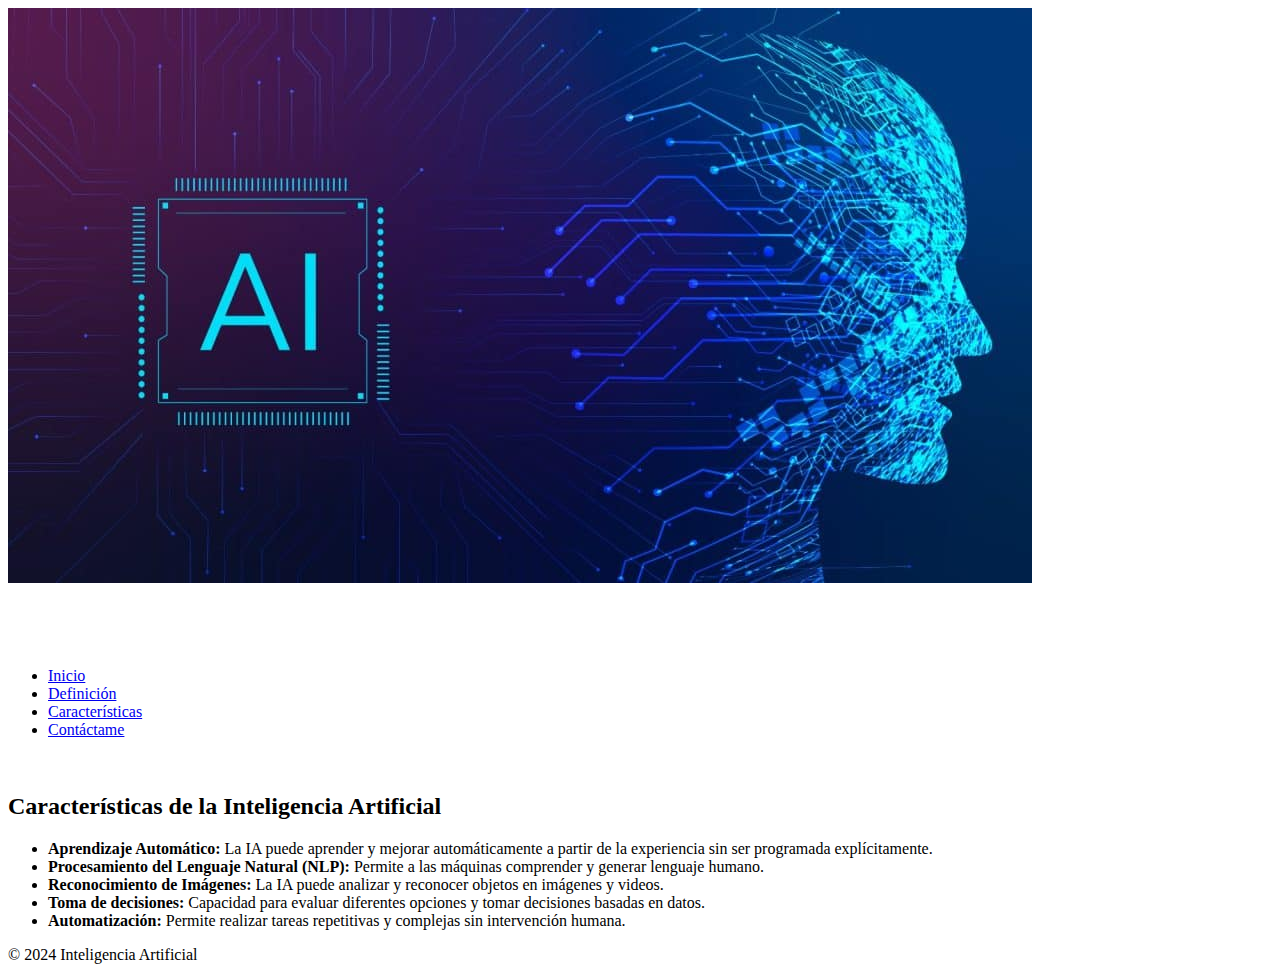
==== caracteristicas.html @ 504f35a9 "v4" ====
<!DOCTYPE html>
<html lang="es">
<head>
    <meta charset="UTF-8">
    <meta name="viewport" content="width=device-width, initial-scale=1.0">
    <title>Características de la Inteligencia Artificial</title>
    <link rel="stylesheet" href="css/style.css">
</head>
<body>
    <header>
        <div id="titulo">
            <img src="IMG/logo.jpeg" alt="mi logo" id="logo">
            <font color="white"><b><h1>Inteligencia Artificial</h1></b></font>
        </div>
        <nav>
            <ul>
                <li><a href="index.html">Inicio</a></li>
                <li><a href="definicion.html">Definición</a></li>
                <li><a href="caracteristicas.html">Características</a></li>
                <li><a href="contacto.html">Contáctame</a></li>
            </ul>
        </nav>
    </header>
    <article>
        <section>
            <div>
                <img src="" alt="">
                <h2>Características de la Inteligencia Artificial</h2>
            </div>
            <ul>
                <li><strong>Aprendizaje Automático:</strong> La IA puede aprender y mejorar automáticamente a partir de la experiencia sin ser programada explícitamente.</li>
                <li><strong>Procesamiento del Lenguaje Natural (NLP):</strong> Permite a las máquinas comprender y generar lenguaje humano.</li>
                <li><strong>Reconocimiento de Imágenes:</strong> La IA puede analizar y reconocer objetos en imágenes y videos.</li>
                <li><strong>Toma de decisiones:</strong> Capacidad para evaluar diferentes opciones y tomar decisiones basadas en datos.</li>
                <li><strong>Automatización:</strong> Permite realizar tareas repetitivas y complejas sin intervención humana.</li>
            </ul>
        </section>
    </article>
    <footer>
        <p>© 2024 Inteligencia Artificial</p>
    </footer>
</body>
</html>
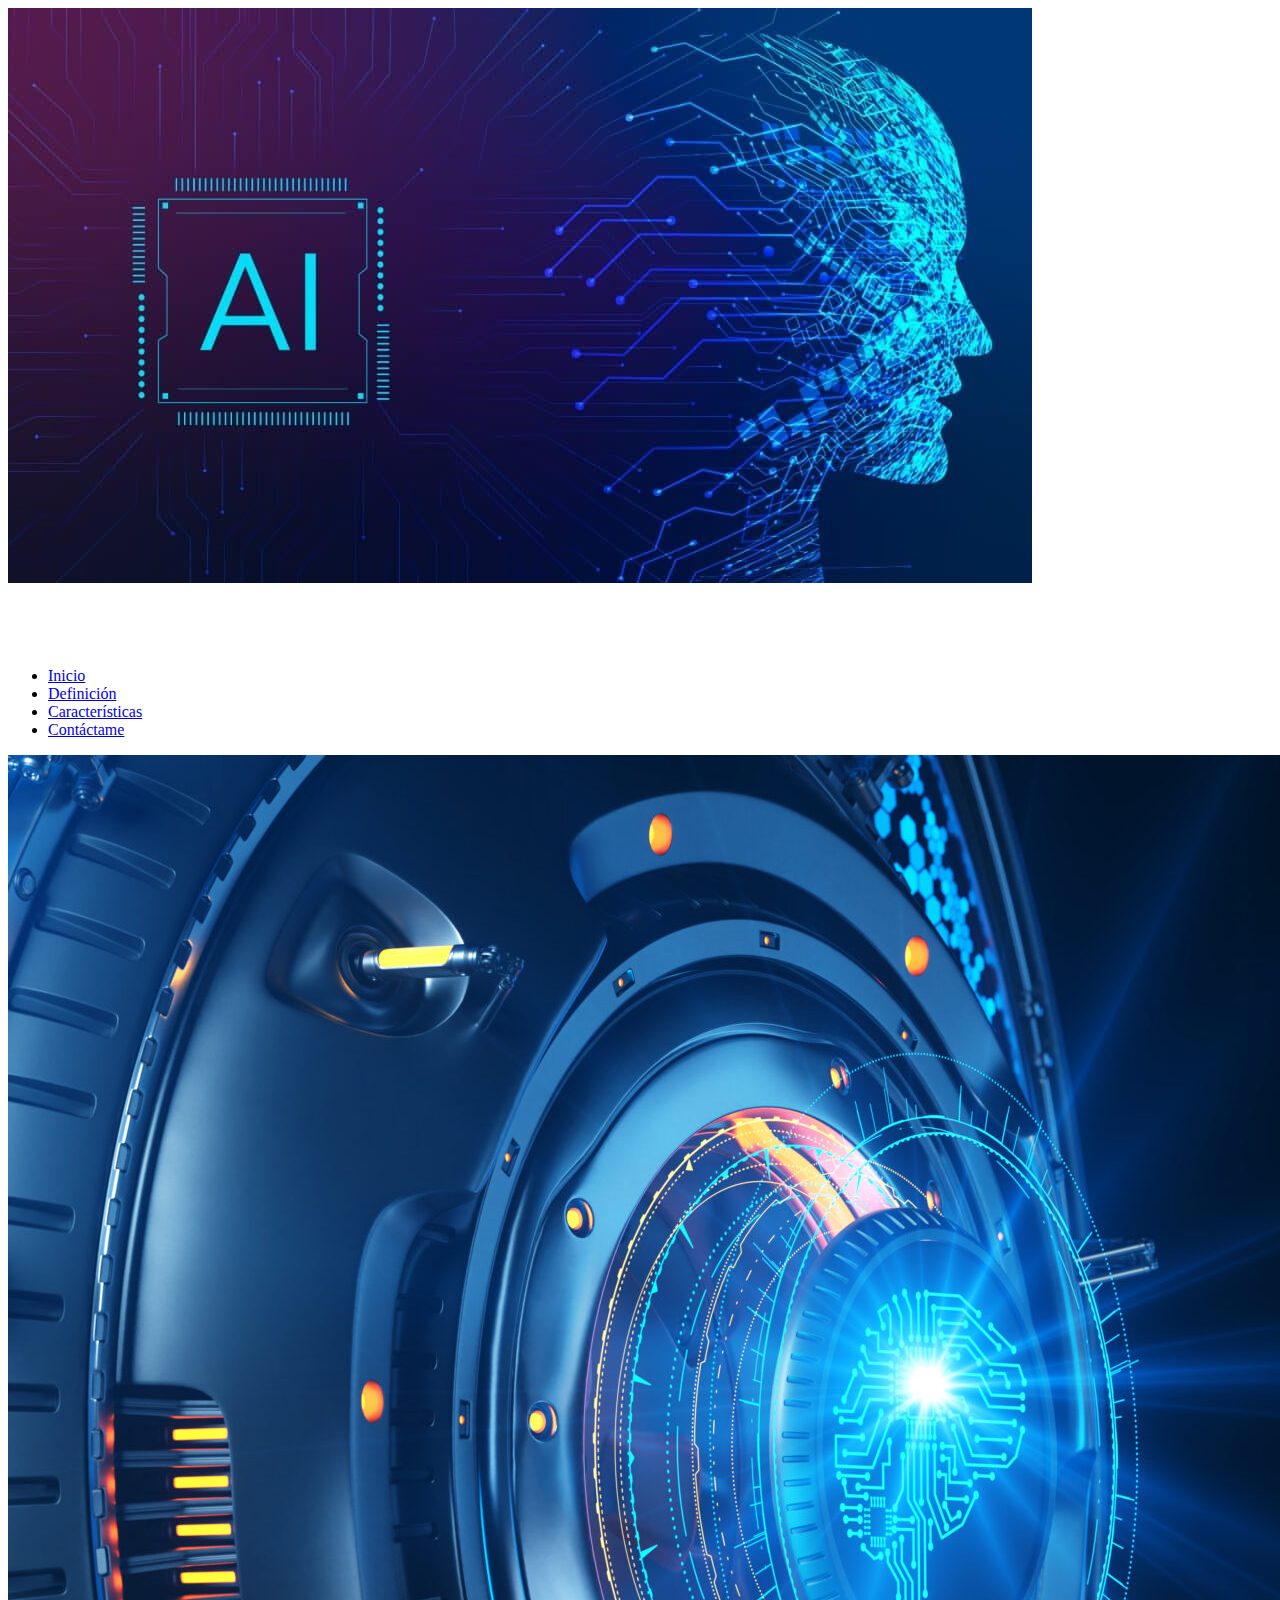
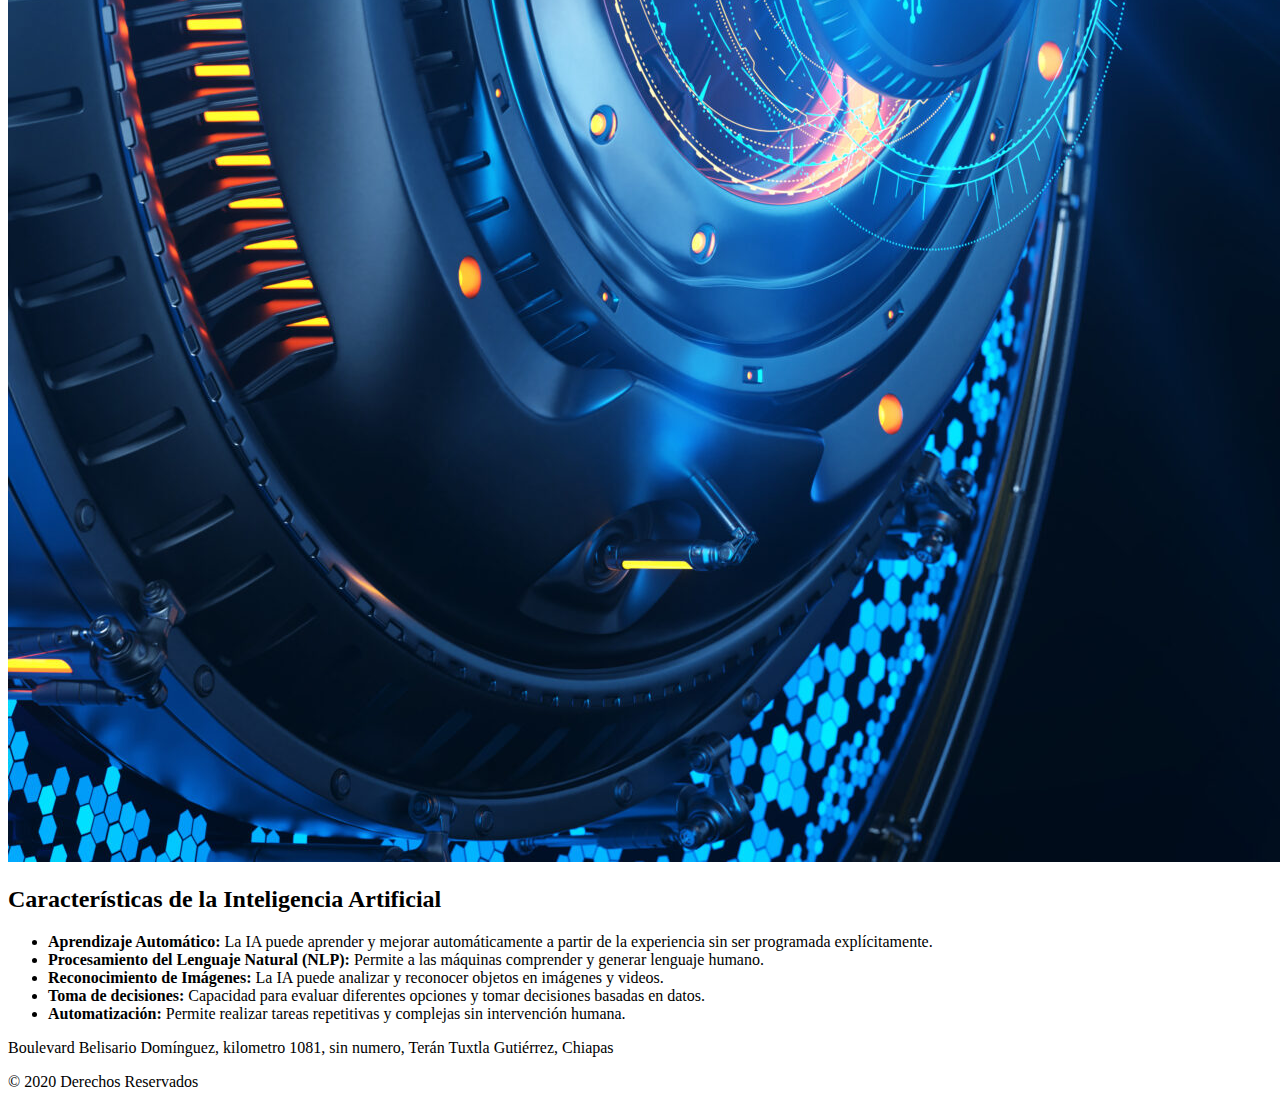
==== commit 7711b17f: "v5" ====
--- a/caracteristicas.html
+++ b/caracteristicas.html
@@ -17,14 +17,14 @@
                 <li><a href="index.html">Inicio</a></li>
                 <li><a href="definicion.html">Definición</a></li>
                 <li><a href="caracteristicas.html">Características</a></li>
-                <li><a href="contacto.html">Contáctame</a></li>
+                <li><a href="contactame.html">Contáctame</a></li>
             </ul>
         </nav>
     </header>
     <article>
         <section>
             <div>
-                <img src="" alt="">
+                <img src="IMG/carac.jpg" alt="">
                 <h2>Características de la Inteligencia Artificial</h2>
             </div>
             <ul>
@@ -37,7 +37,8 @@
         </section>
     </article>
     <footer>
-        <p>© 2024 Inteligencia Artificial</p>
+        <p>Boulevard Belisario Domínguez, kilometro 1081, sin numero, Terán Tuxtla Gutiérrez, Chiapas</p>
+        <p>&copy; 2020 Derechos Reservados</p>
     </footer>
 </body>
 </html>
